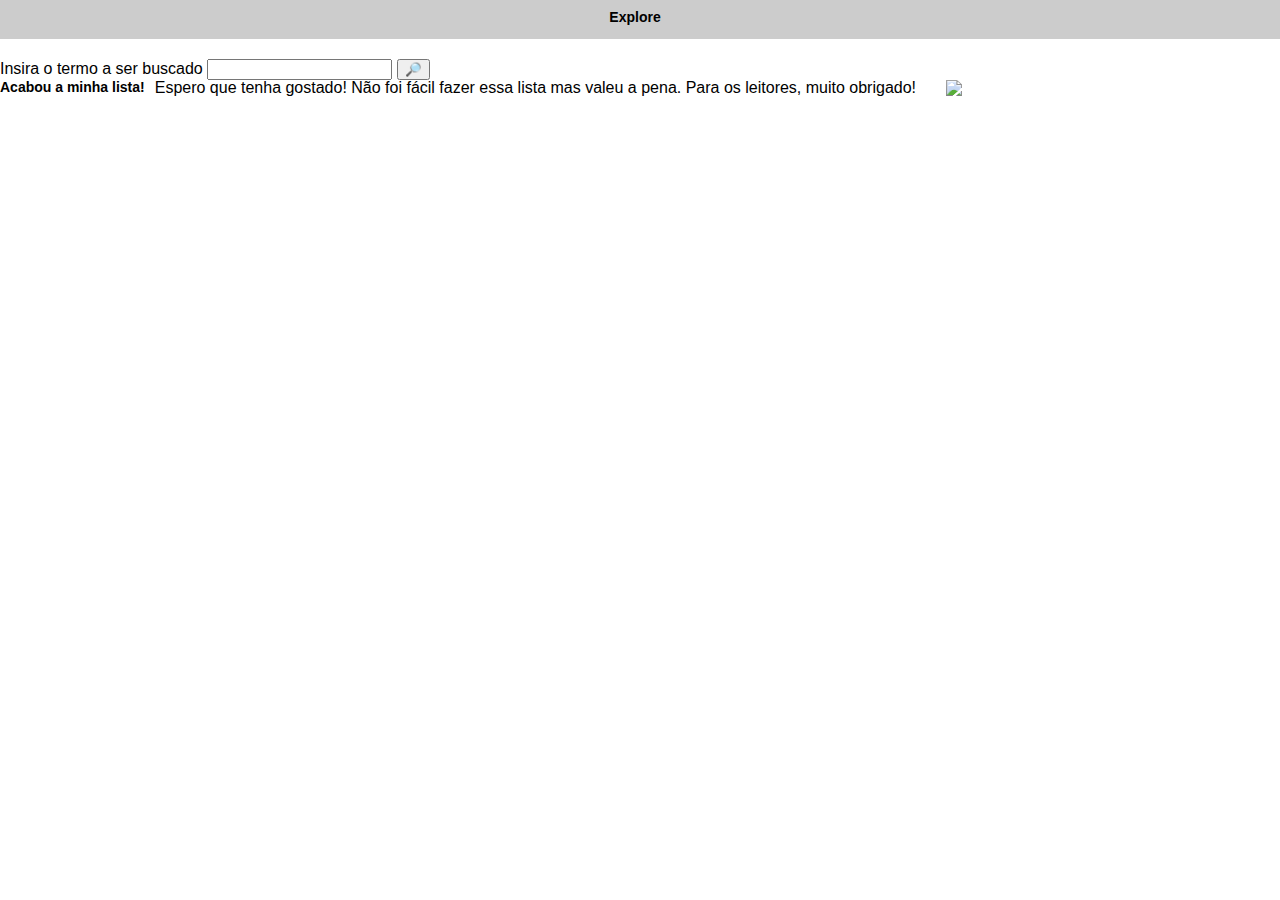
==== ACABOU.html @ 82857247 "Segundo Upload" ====
<!DOCTYPE html>
<html lang="pt-br">

<head>
    <meta charset="UTF-8">
    <meta name="viewport" content="width=device-width, initial-scale=1.0">
    <title>App</title>

    
    <link rel="stylesheet" href="/styles/reset.css">

   
    <link rel="stylesheet" href="/styles/style.css">
</head>

<body>
    <div class = "body"> 

 
    
    <header>

        <div class = "item-txt h1">
        <h1>Explore</h1>
        </div>
   
    </header>

<div class="busca">         
<label for="Busca">              
  Insira o termo a ser buscado
</label> 

<input type="text">       
<input type="button" value="🔎">       
</div>

    <main>
        <div clas = "main">

    
        <div class="item">


             
             <div class = "item-txt h1">

                <h1> Acabou a minha lista!</h1>

                </div>

                <div class = "item-txt .comentarios p">
                  
                    <div class = "item-txt .comentarios"> 

    <p> 
        Espero que tenha gostado! Não foi fácil fazer essa lista mas valeu a pena. Para os leitores, muito obrigado!

    </p>


               </div>

                </div>

                <div class = "item-img "> 
                <img src= "https://i.pinimg.com/originals/4b/41/b0/4b41b01815af4f5d02d21d74cd05c79d.jpg">
                </div>
---- styles/style.css ----
html {
    font-family: Arial, Helvetica, sans-serif;
    font-size: 16px;
}

body {
    display: flex;
    flex-direction: column;
}

header {

    display: flex;
    align-items: center;
    justify-content: center;
    background-color: #ccc;
    padding: 10px;
    margin-bottom: 20px;
    flex-direction: column;
    text-align: center;
}

header h1 {
    font-size: 18px;
}

main {
    display: flex;
    flex-direction: column;
}



.item {
    display: flex;
    flex-direction: row;
    margin-bottom: 15px;
    height: 100px;
}

.item-img {
    padding-left: 10px;
    padding-right: 10px;
}

.item-txt {
    display: flex;
    flex-direction: column;
    padding-right: 10px;
}

.item-txt h1 {
    font-weight: bold;
    padding-bottom: 5px;
    font-size: 14px;
}

/* Voltaremos aqui em breve */
.item-txt h2 {
    color: #777;
    font-size: 10px;
    margin-bottom: auto;
}

.item-txt ul {
    display: flex;
    flex-direction: row;
    padding-bottom: 5px;
}

.item-txt li {
    font-size: 10px;
    font-weight: bold;
    color: #fff;
    background-color: #555;
    margin-right: 4px;
    padding: 5px;
    border-radius: 5px;
}

.item-txt .comentarios {
    display: flex;
    flex-direction: row;
    align-items: center;
}

.item-txt .comentarios p {
    margin-left: 5px;
    font-size: 12px;
    
}

footer {
    border-top: 1px solid #ccc;
    background-color: #fff;
    position: fixed;
    bottom: 0;
    width: 100%;
    padding-top: 10px;
    padding-bottom: 10px;
    display: flex;
    flex-direction: row;
    justify-content: space-around;
}
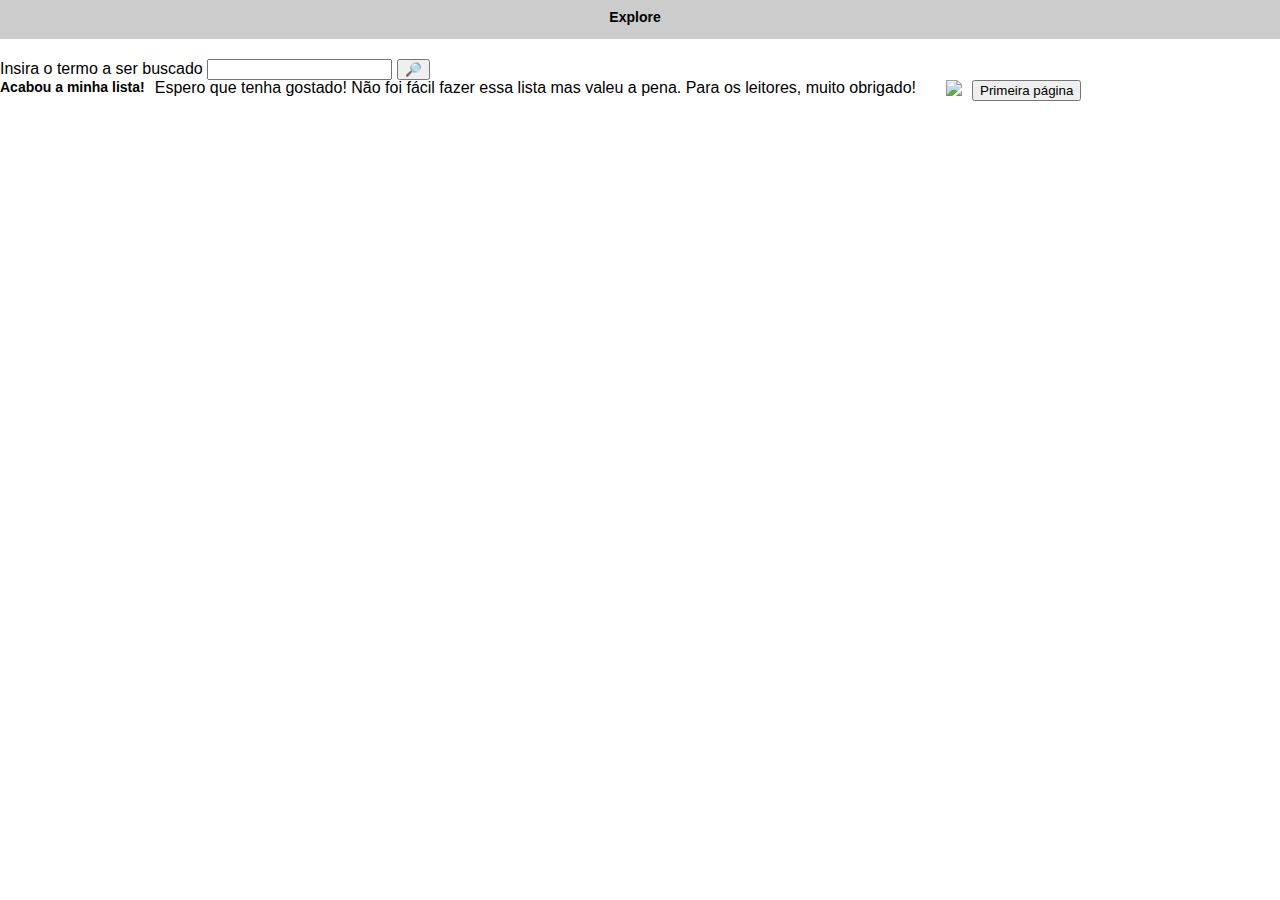
==== commit dfa8d987: "Update ACABOU.html" ====
--- a/ACABOU.html
+++ b/ACABOU.html
@@ -66,4 +66,9 @@
                 <div class = "item-img "> 
                 <img src= "https://i.pinimg.com/originals/4b/41/b0/4b41b01815af4f5d02d21d74cd05c79d.jpg">
                 </div>
+            
+                           <a href = "index.html">
+            <input type = "button" value = "Primeira página">
+        </a>
 
+
